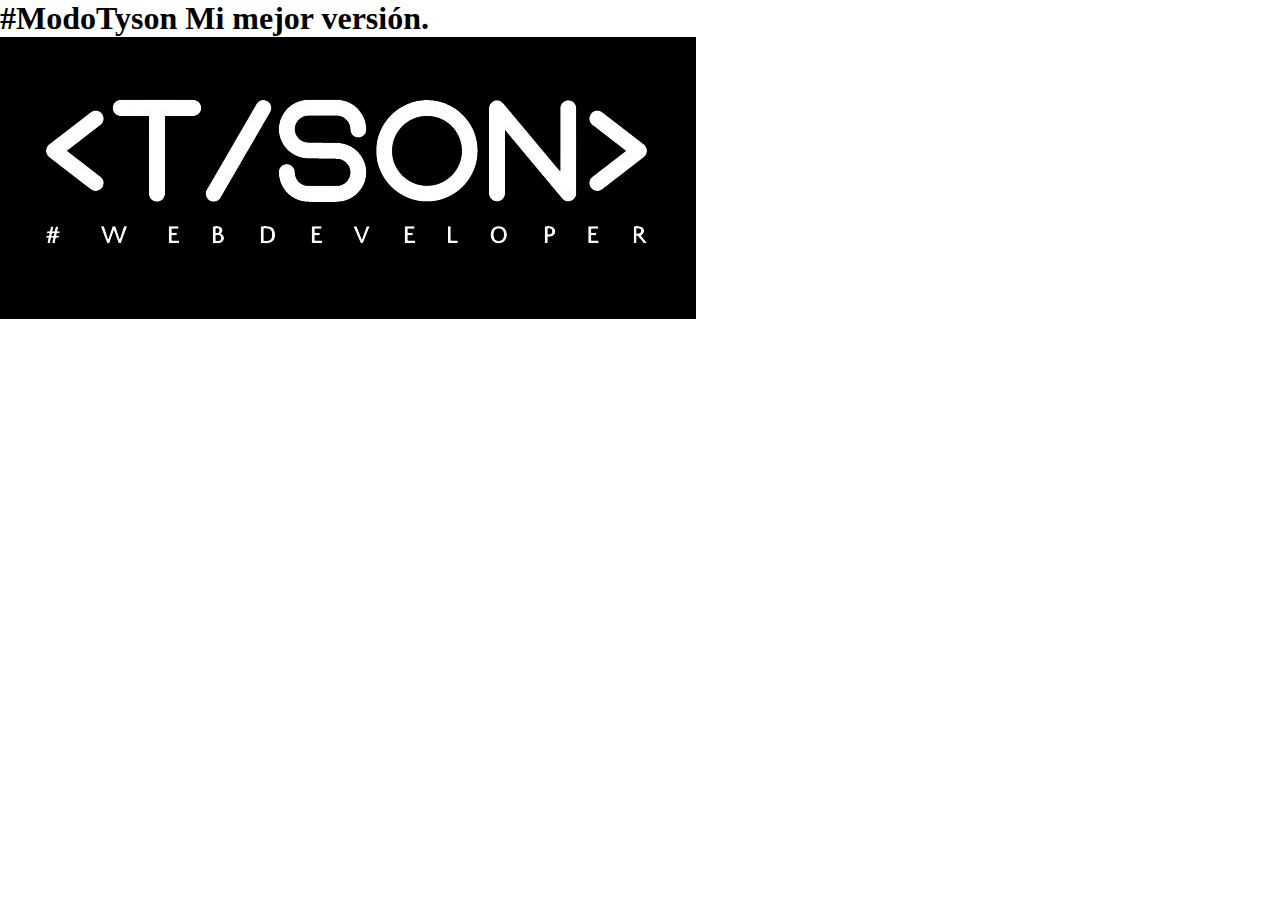
==== exito.html @ f4e0c661 "Agregando un formulario con php" ====
<!DOCTYPE html>
<html lang="en">

<head>
          <meta charset="UTF-8">
          <meta http-equiv="X-UA-Compatible" content="IE=edge">
          <meta name="viewport" content="width=device-width, initial-scale=1.0">
          <link rel="shortcut icon" href="./imagenes/Screenshot_tyson.jpg">
          <title>¡Muchas gracias!</title>


          <!--Vinculación Bootstrap CDN -->
          <link href="https://cdn.jsdelivr.net/npm/bootstrap@5.1.3/dist/css/bootstrap.min.css" rel="stylesheet"
                    integrity="sha384-1BmE4kWBq78iYhFldvKuhfTAU6auU8tT94WrHftjDbrCEXSU1oBoqyl2QvZ6jIW3"
                    crossorigin="anonymous">
          <!--Vinculación Estilos propios de CSS -->
          <link rel="stylesheet" href="../css/estilos.css">
</head>

<body>



                    <h1>#ModoTyson Mi mejor versión.</h1>

                    <img src="./imagenes/Logo Oficial Tyson Web Developer.png" alt="logotyson">

                    <script>
                              setTimeout(function(){
                                        window.location.replace("index.html");
                              },2000);
                    </script>





                    <!--Vinculación AOS -->
                    <script src="https://unpkg.com/aos@2.3.1/dist/aos.js"></script>
                    <script>
                              AOS.init();
                    </script>
                    <!--Vinculación CDN de Bootstrap para JS -->
                    <script src="https://cdn.jsdelivr.net/npm/bootstrap@5.1.3/dist/js/bootstrap.bundle.min.js"
                              integrity="sha384-ka7Sk0Gln4gmtz2MlQnikT1wXgYsOg+OMhuP+IlRH9sENBO0LRn5q+8nbTov4+1p"
                              crossorigin="anonymous"></script>
</body>



</html>
---- css/estilos.css ----
* {
    margin: 0;
    padding: 0;
    box-sizing: border-box;
}

.fondo__color {
    background-color: rgba(0, 0, 0, 0.775);
}

.header {
    margin-bottom: 15px;
}


span {
    color: red;
    -webkit-text-stroke: 1px black;
    font-size: 37px;
}

.fotos {
        display: grid;
        grid-template-columns: repeat(3 , 1fr);
        grid-template-rows: repeat(3, 1fr);
        grid-template-areas:
        "foto1 foto2 foto3"
        "foto4 foto5 foto6"
        "foto7 foto8 foto9";
        column-gap: 1rem;
        row-gap: 1rem;
        -webkit-text-stroke: 0.1px  white;
        font-family: Georgia, 'Times New Roman', Times, serif;
        background-color: grey;
        text-align: center;
        border: 2px solid black;
        box-shadow: 4px 4px red;
        padding: 1rem;
        margin: 1rem;
}

/* .fotos__contenido {
    
} */

.fotos__contenido--1 {
    grid-area: foto1;
    background-color: white;
    border: 2px solid black;
}

.fotos__contenido--2 {
    grid-area: foto2;
    background-color: white;
    border: 2px solid black;
}

.fotos__contenido--3 {
    grid-area: foto3;
    background-color: white;
    border: 2px solid black;
}

.fotos__contenido--4 {
    grid-area: foto4;
    background-color: white;
    border: 2px solid black;
}

.fotos__contenido--5 {
    grid-area: foto5;
    background-color: white;
    border: 2px solid black;
}

.fotos__contenido--6 {
    grid-area: foto6;
    background-color:white;
    border: 2px solid black;
}

.fotos__contenido--7 {
    grid-area: foto7;
    background-color:white;
    border: 2px solid black;
}

.fotos__contenido--8 {
    grid-area: foto8;
    background-color: white;
    border: 2px solid black;
}

.fotos__contenido--9 {
    grid-area: foto9;
    background-color: white;
    border: 2px solid black;
}

.cuadro__principal {
    display: flex;
    flex-direction: column;
    background-color: grey;
    border: 2px solid black;
    box-shadow: 4px 4px red;
    padding: 1rem;
    margin: 1rem;
}

.cuadro__contenidos {
    display: flex;
    flex-direction: column;
    color: white;
    -webkit-text-stroke: 1px  black;
    font-family: Georgia, 'Times New Roman', Times, serif;
    font-size: 35px;
    font-weight: bold;
    text-align: center;
}

.links {
    font-weight: bold;
    font-family: Georgia, 'Times New Roman', Times, serif;
    font-size: 12px;
    text-align: center;
}

.form-label {
        font-family: 'Franklin Gothic Medium', 'Arial Narrow';
        color: red;
        font-size: 45px;
        -webkit-text-stroke: 1px  black;
}

.btn-light {
    font-size: 30px;
    color: red;
    -webkit-text-stroke: 1px  black;
    background-color:  grey;
    border: 2px solid black;
    box-shadow: 2px 2px red;
}
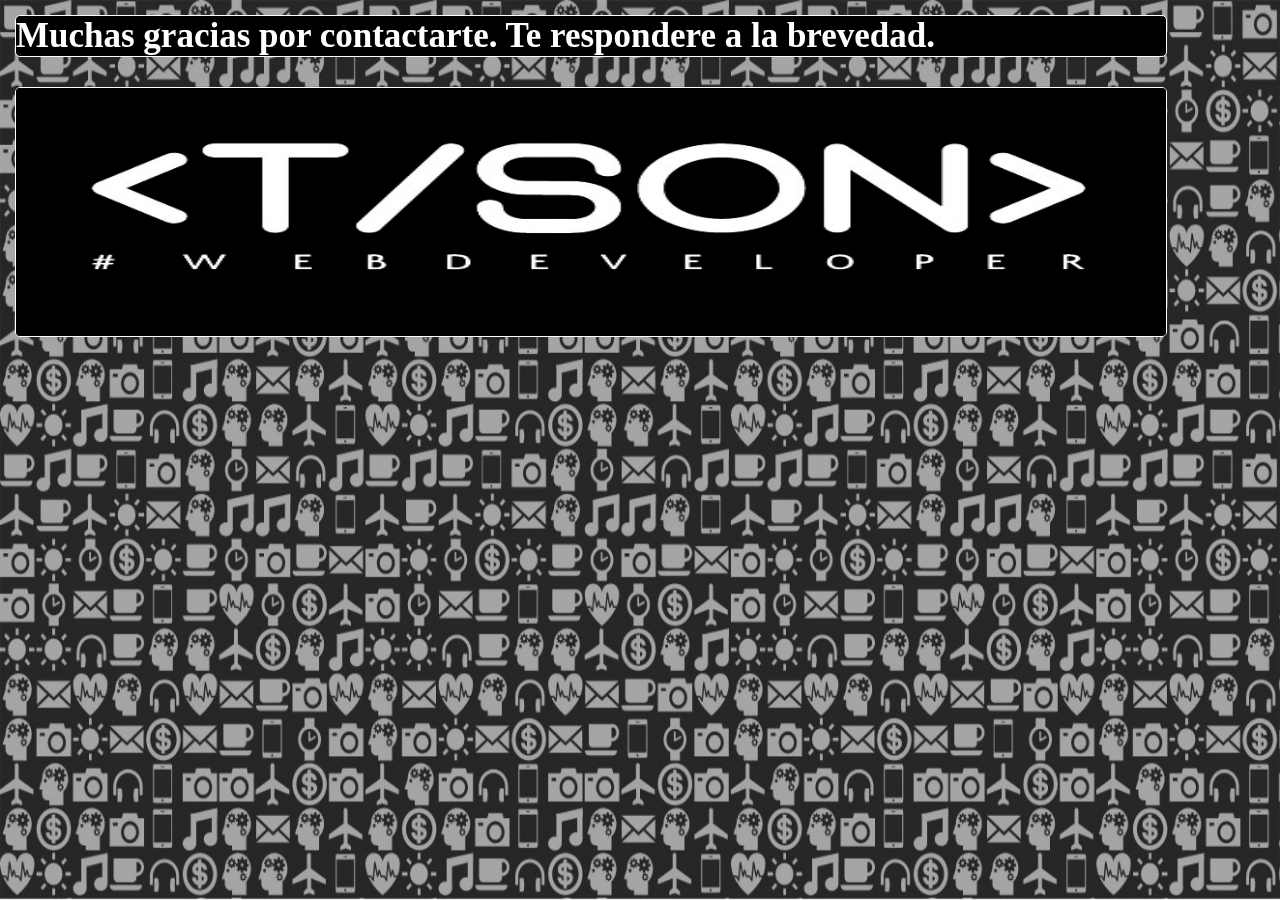
==== commit 0b4b716f: "Probando pagina nueva + formulario php" ====
--- a/exito.html
+++ b/exito.html
@@ -19,31 +19,29 @@
 
 <body>
 
+          <img class="fondo__dePantalla" src="./imagenes/fondo pantalla tyson web developer.jpg"
+                    alt="foto fondo de pantalla">
+
+          <h1 class="titulo__muchasGracias">Muchas gracias por contactarte. Te respondere a la brevedad.</h1>
+
+          <img class="logo__tyson" src="./imagenes/Logo Oficial Tyson Web Developer.png" alt="logotyson">
+
+          <script>
+                    setTimeout(function () {
+                              window.location.replace("index.html");
+                    }, 2000);
+          </script>
 
 
-                    <h1>#ModoTyson Mi mejor versión.</h1>
-
-                    <img src="./imagenes/Logo Oficial Tyson Web Developer.png" alt="logotyson">
-
-                    <script>
-                              setTimeout(function(){
-                                        window.location.replace("index.html");
-                              },2000);
-                    </script>
-
-
-
-
-
-                    <!--Vinculación AOS -->
-                    <script src="https://unpkg.com/aos@2.3.1/dist/aos.js"></script>
-                    <script>
-                              AOS.init();
-                    </script>
-                    <!--Vinculación CDN de Bootstrap para JS -->
-                    <script src="https://cdn.jsdelivr.net/npm/bootstrap@5.1.3/dist/js/bootstrap.bundle.min.js"
-                              integrity="sha384-ka7Sk0Gln4gmtz2MlQnikT1wXgYsOg+OMhuP+IlRH9sENBO0LRn5q+8nbTov4+1p"
-                              crossorigin="anonymous"></script>
+          <!--Vinculación AOS -->
+          <script src="https://unpkg.com/aos@2.3.1/dist/aos.js"></script>
+          <script>
+                    AOS.init();
+          </script>
+          <!--Vinculación CDN de Bootstrap para JS -->
+          <script src="https://cdn.jsdelivr.net/npm/bootstrap@5.1.3/dist/js/bootstrap.bundle.min.js"
+                    integrity="sha384-ka7Sk0Gln4gmtz2MlQnikT1wXgYsOg+OMhuP+IlRH9sENBO0LRn5q+8nbTov4+1p"
+                    crossorigin="anonymous"></script>
 </body>
 
 
--- a/css/estilos.css
+++ b/css/estilos.css
@@ -4,105 +4,57 @@
     box-sizing: border-box;
 }
 
-.fondo__color {
-    background-color: rgba(0, 0, 0, 0.775);
+.fondo__dePantalla {
+        background-repeat: no-repeat;
+        background-position: relative;
+        height: 100%;
+        width: 100%;
+        top: 0;
+        left: 0;
+        z-index: -1;
+        position: fixed;
+}
+
+.logo__tyson {
+    border: 1px solid white;
+    border-radius: 5px;
+    width: 90%;
+    height: 250px;
+    margin: 15px;
+
 }
 
 .header {
     margin-bottom: 15px;
 }
 
-
-span {
-    color: red;
-    -webkit-text-stroke: 1px black;
-    font-size: 37px;
+.nav__header {
+    padding: 0;
 }
 
-.fotos {
-        display: grid;
-        grid-template-columns: repeat(3 , 1fr);
-        grid-template-rows: repeat(3, 1fr);
-        grid-template-areas:
-        "foto1 foto2 foto3"
-        "foto4 foto5 foto6"
-        "foto7 foto8 foto9";
-        column-gap: 1rem;
-        row-gap: 1rem;
-        -webkit-text-stroke: 0.1px  white;
-        font-family: Georgia, 'Times New Roman', Times, serif;
-        background-color: grey;
-        text-align: center;
-        border: 2px solid black;
-        box-shadow: 4px 4px red;
-        padding: 1rem;
-        margin: 1rem;
+.nav-link {
+    background-color: black;
+    width: 90%;
+    margin: 15px;
+    border: 1px solid white;
+    border-radius: 5px;
+    font-family: 'Franklin Gothic Medium', 'Arial Narrow';
+    color: white;
+    font-weight: bold;
+    font-size: 30px;
 }
 
-/* .fotos__contenido {
-    
-} */
-
-.fotos__contenido--1 {
-    grid-area: foto1;
-    background-color: white;
-    border: 2px solid black;
-}
-
-.fotos__contenido--2 {
-    grid-area: foto2;
-    background-color: white;
-    border: 2px solid black;
-}
-
-.fotos__contenido--3 {
-    grid-area: foto3;
-    background-color: white;
-    border: 2px solid black;
-}
-
-.fotos__contenido--4 {
-    grid-area: foto4;
-    background-color: white;
-    border: 2px solid black;
-}
-
-.fotos__contenido--5 {
-    grid-area: foto5;
-    background-color: white;
-    border: 2px solid black;
-}
-
-.fotos__contenido--6 {
-    grid-area: foto6;
-    background-color:white;
-    border: 2px solid black;
-}
-
-.fotos__contenido--7 {
-    grid-area: foto7;
-    background-color:white;
-    border: 2px solid black;
-}
-
-.fotos__contenido--8 {
-    grid-area: foto8;
-    background-color: white;
-    border: 2px solid black;
-}
-
-.fotos__contenido--9 {
-    grid-area: foto9;
-    background-color: white;
-    border: 2px solid black;
+.nav-link:hover {
+   color: red;
 }
 
 .cuadro__principal {
     display: flex;
     flex-direction: column;
-    background-color: grey;
-    border: 2px solid black;
-    box-shadow: 4px 4px red;
+    color: white;
+    background-color: black;
+    border: 1px solid white;
+    border-radius: 5px;
     padding: 1rem;
     margin: 1rem;
 }
@@ -112,7 +64,7 @@
     flex-direction: column;
     color: white;
     -webkit-text-stroke: 1px  black;
-    font-family: Georgia, 'Times New Roman', Times, serif;
+    font-family: 'Franklin Gothic Medium', 'Arial Narrow';
     font-size: 35px;
     font-weight: bold;
     text-align: center;
@@ -120,23 +72,33 @@
 
 .links {
     font-weight: bold;
-    font-family: Georgia, 'Times New Roman', Times, serif;
+    font-family:'Franklin Gothic Medium', 'Arial Narrow';
     font-size: 12px;
     text-align: center;
 }
 
 .form-label {
         font-family: 'Franklin Gothic Medium', 'Arial Narrow';
-        color: red;
+        color: white;
         font-size: 45px;
         -webkit-text-stroke: 1px  black;
 }
 
 .btn-light {
-    font-size: 30px;
-    color: red;
-    -webkit-text-stroke: 1px  black;
-    background-color:  grey;
-    border: 2px solid black;
-    box-shadow: 2px 2px red;
+    font-size: 25px;
+    color: white;
+    background-color:  black;
+    border-radius: 5px;
 }
+
+.titulo__muchasGracias {
+    font-size: 35px;
+    color: white;
+    border-radius: 5px;
+    background-color:  black;
+    border: 1px solid white;
+    font-family: 'Franklin Gothic Medium', 'Arial Narrow';
+    width: 90%;
+    margin: 15px;
+    
+}
